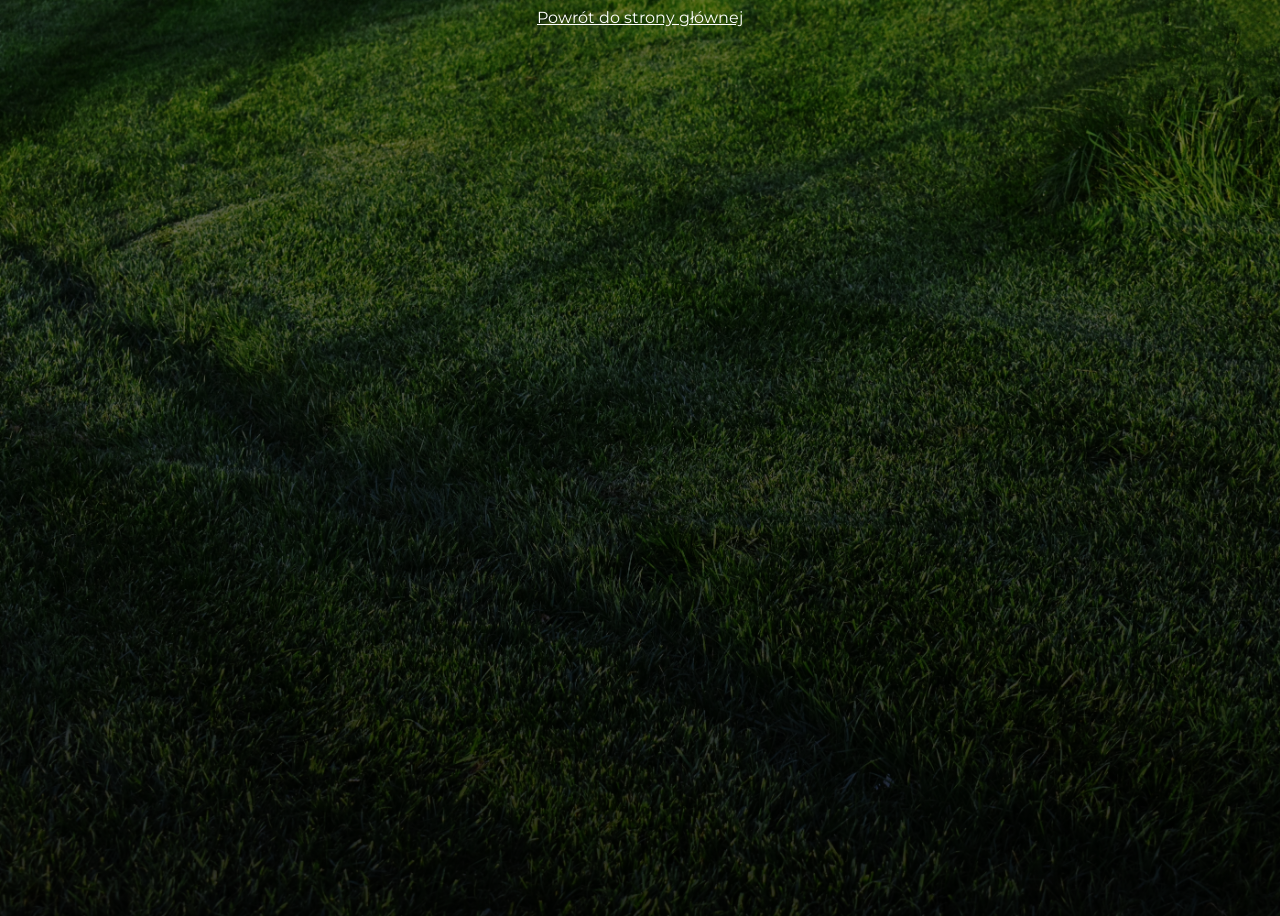
==== gallery/index.html @ 1e847d69 "nowe storny i powrót do main" ====
<!doctype html>
<html lang="pl">
<head>
    <meta charset="UTF-8" />
    <meta name="viewport" content="width=device-width, initial-scale=1.0" />
    <link rel="stylesheet" href="../styles.css" />
    <link rel="preconnect" href="https://fonts.googleapis.com" />
    <link rel="preconnect" href="https://fonts.gstatic.com" crossorigin />
    <link
    href="https://fonts.googleapis.com/css2?family=Montserrat:ital,wght@0,100..900;1,100..900&display=swap" rel="stylesheet"/>
    <title>Śladami Trawnik... - Galeria zdjęć</title>
</head>

<body>
    <a href="../index.html" class="back-button">Powrót do strony głównej</a>
</body>
---- styles.css ----
body {
  font-family: "Montserrat", sans-serif;
  background: #000000;
  background-repeat: no-repeat;
  background-attachment: fixed;
  background-size: cover;
  color: #ffffff;
  min-height: 100vh;
  background:
    linear-gradient(rgba(0, 0, 0, 0.5), rgba(0, 0, 0, 0.8)),
    url("/assets/trawnik.webp");
  background-size: cover;
  background-position: center;
  text-align: center;
  top: 0;
}

h1 {
  font-weight: bold;
  font-size: 3rem;

}

h2 {
  font-size: 1.5rem;
  animation: letterFadeIn 1.5s ease-out;
}

.info {
  font-size: 1.1rem;
  display: block;
  max-width: 500px; 
  text-align: center;
  word-wrap: break-word;
}

.source {
  font-size: 0.8rem;
  margin-top: 10px;
  color: #ffffffa7;
  text-align: right;
}

hr {
  color: #ffffff;
  width: 90%;
}
.letter {
  display: inline-block;
  opacity: 0;
  animation: letterFadeIn 0.1s ease forwards;
}

@keyframes letterFadeIn {
  0% {
    opacity: 0;
  }
  100% {
    opacity: 1;
  }
}

.back-button {
  color:#ffffff;
  justify-content: left;
  padding-left: 10px;
  padding-right: 10px;
  padding-bottom: 5px;
  padding-top: 5px;
  border: 1px;
  border-radius: 5px;
  border-color: #ffffff;
}

.links {
  display: flex;
  justify-content: center;
}
.links a {
  margin-right: 10px;
  color: #ffffff;
  }

.main-info {
  display: flex;
  flex-direction: row;
  padding: 20px;
  align-self: center;
}
.image-container {
  width: 60%; 
  margin-left: auto;
  margin-right: auto;
  height: 500px;
  background-color: grey;
  border-radius: 20px;
}

.text-container {
  padding-right: 20px;
}
.map-embed iframe {
  height: 100%;
  width: 100%;
  border-radius: 20px;
}

.map-embed {
  width: 80%;
  height: 600px;
  background-color: grey;
  border-radius: 20px;
}

.authors {
  font-size: 0.8rem;
  margin-bottom: 10px;
  color: #ffffffa7;
  display: block;
  text-align: center;
}
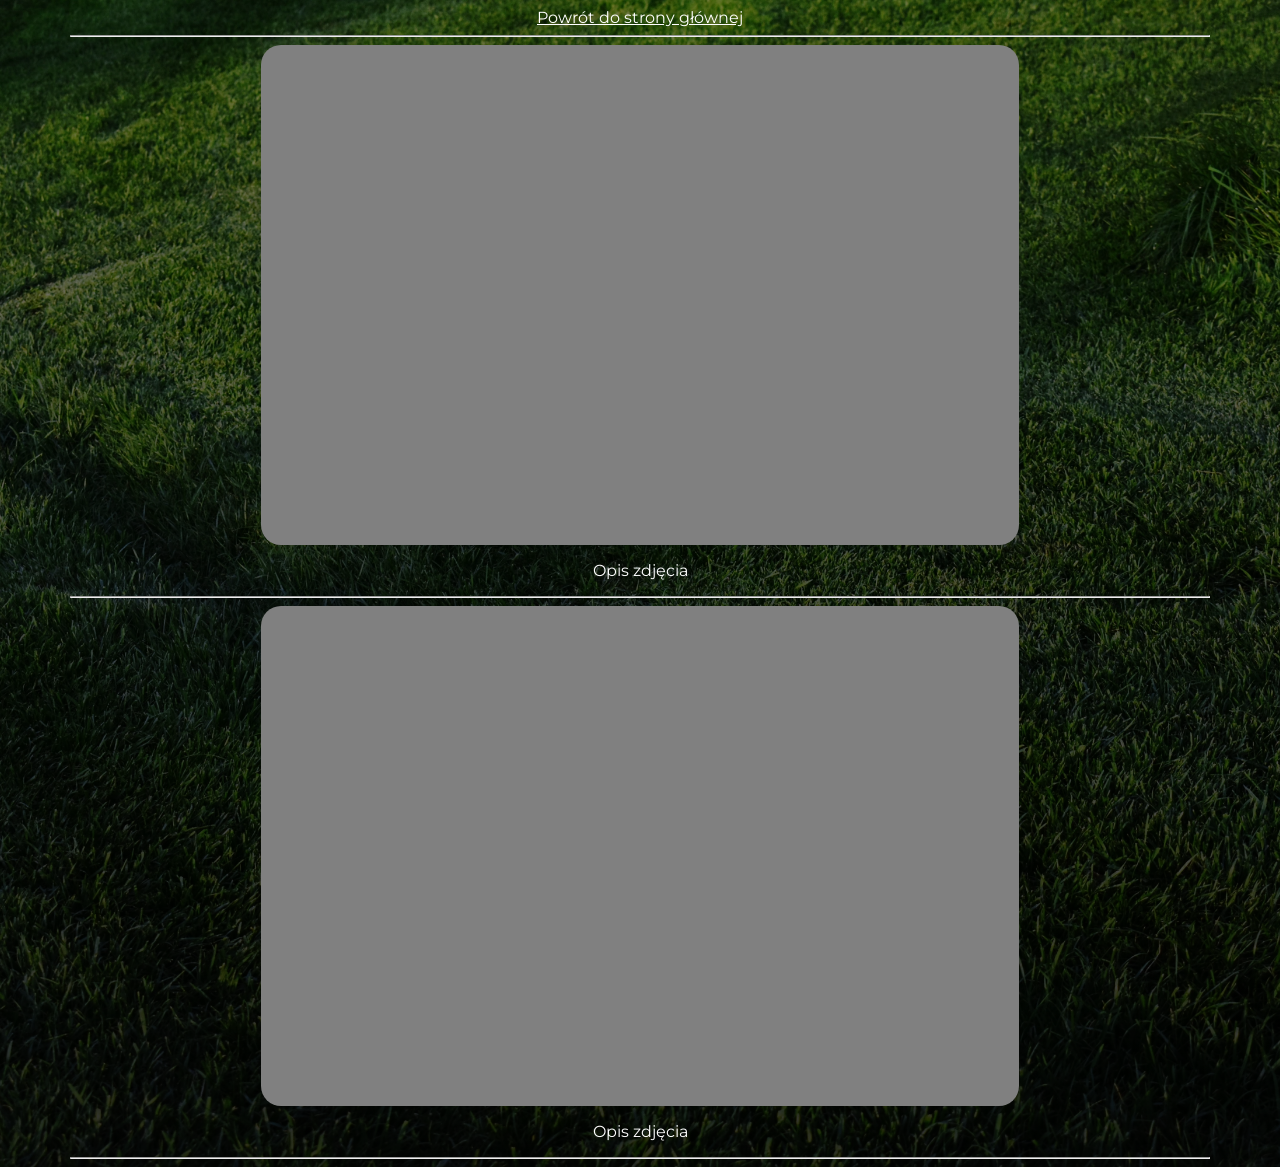
==== commit f10f5ff8: "obrazki i galeria" ====
--- a/gallery/index.html
+++ b/gallery/index.html
@@ -13,4 +13,21 @@
 
 <body>
     <a href="../index.html" class="back-button">Powrót do strony głównej</a>
+    <hr/>
+
+    
+    <div>
+      <div class="image-container">
+        <!--tu wstaw obraz-->
+      </div>
+      <p>Opis zdjęcia</p>
+    </div>
+    <hr />
+    <div>
+      <div class="image-container">
+        <!--tu wstaw obraz-->
+      </div>
+      <p>Opis zdjęcia</p>
+    </div>
+    <hr>
 </body>
--- a/styles.css
+++ b/styles.css
@@ -70,6 +70,7 @@
   border: 1px;
   border-radius: 5px;
   border-color: #ffffff;
+  margin-bottom: 20px;
 }
 
 .links {
